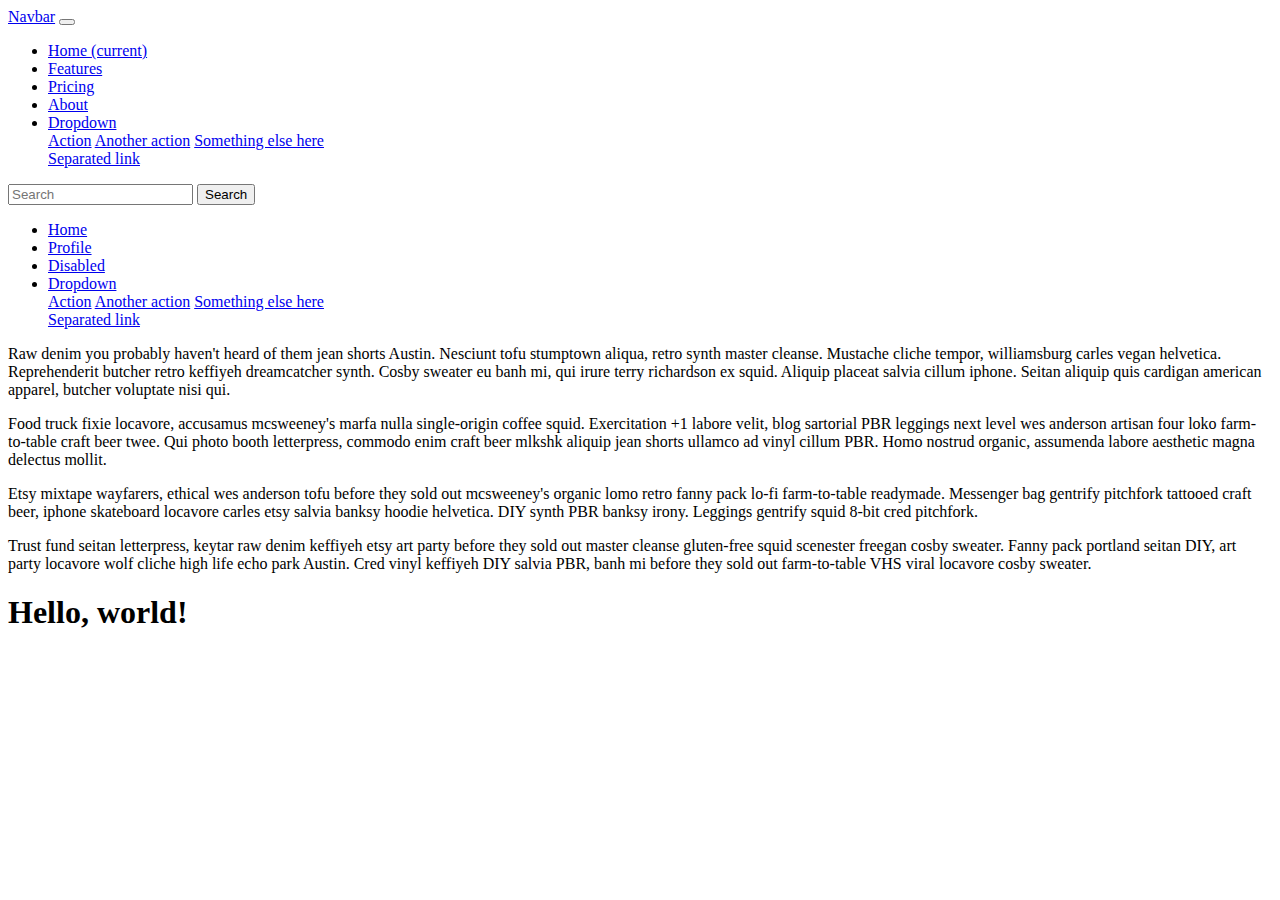
==== index.html @ 8a2baef8 "Update index.html" ====
<!DOCTYPE html>
<html lang="fr">
  <head>
    <!-- Required meta tags -->
    <meta charset="utf-8">
    <meta name="viewport" content="width=device-width, initial-scale=1, shrink-to-fit=no">

    <!-- Bootstrap CSS -->
    <link rel="stylesheet" href="https://bootswatch.com/4/lux/bootstrap.min.css">

    <title>Hello, world!</title>
  </head>
  <body>
    
 <nav class="navbar navbar-expand-lg navbar-dark bg-primary">
  <a class="navbar-brand" href="#">Navbar</a>
  <button class="navbar-toggler" type="button" data-toggle="collapse" data-target="#navbarColor01" aria-controls="navbarColor01" aria-expanded="false" aria-label="Toggle navigation">
    <span class="navbar-toggler-icon"></span>
  </button>

  <div class="collapse navbar-collapse" id="navbarColor01">
    <ul class="navbar-nav mr-auto">
      <li class="nav-item active">
        <a class="nav-link" href="#">Home
          <span class="sr-only">(current)</span>
        </a>
      </li>
      <li class="nav-item">
        <a class="nav-link" href="#">Features</a>
      </li>
      <li class="nav-item">
        <a class="nav-link" href="#">Pricing</a>
      </li>
      <li class="nav-item">
        <a class="nav-link" href="#">About</a>
      </li>
      <li class="nav-item dropdown">
        <a class="nav-link dropdown-toggle" data-toggle="dropdown" href="#" role="button" aria-haspopup="true" aria-expanded="false">Dropdown</a>
        <div class="dropdown-menu">
          <a class="dropdown-item" href="#">Action</a>
          <a class="dropdown-item" href="#">Another action</a>
          <a class="dropdown-item" href="#">Something else here</a>
          <div class="dropdown-divider"></div>
          <a class="dropdown-item" href="#">Separated link</a>
        </div>
      </li>
    </ul>
    <form class="form-inline my-2 my-lg-0">
      <input class="form-control mr-sm-2" type="text" placeholder="Search">
      <button class="btn btn-secondary my-2 my-sm-0" type="submit">Search</button>
    </form>
  </div>
</nav>
    
<div class="container">
    <ul class="nav nav-tabs">
  <li class="nav-item">
    <a class="nav-link active" data-toggle="tab" href="#home">Home</a>
  </li>
  <li class="nav-item">
    <a class="nav-link" data-toggle="tab" href="#profile">Profile</a>
  </li>
  <li class="nav-item">
    <a class="nav-link disabled" href="#">Disabled</a>
  </li>
  <li class="nav-item dropdown">
    <a class="nav-link dropdown-toggle" data-toggle="dropdown" href="#" role="button" aria-haspopup="true" aria-expanded="false">Dropdown</a>
    <div class="dropdown-menu">
      <a class="dropdown-item" href="#">Action</a>
      <a class="dropdown-item" href="#">Another action</a>
      <a class="dropdown-item" href="#">Something else here</a>
      <div class="dropdown-divider"></div>
      <a class="dropdown-item" href="#">Separated link</a>
    </div>
  </li>
</ul>
<div id="myTabContent" class="tab-content">
  <div class="tab-pane fade show active" id="home">
    <p>Raw denim you probably haven't heard of them jean shorts Austin. Nesciunt tofu stumptown aliqua, retro synth master cleanse. Mustache cliche tempor, williamsburg carles vegan helvetica. Reprehenderit butcher retro keffiyeh dreamcatcher synth. Cosby sweater eu banh mi, qui irure terry richardson ex squid. Aliquip placeat salvia cillum iphone. Seitan aliquip quis cardigan american apparel, butcher voluptate nisi qui.</p>
  </div>
  <div class="tab-pane fade" id="profile">
    <p>Food truck fixie locavore, accusamus mcsweeney's marfa nulla single-origin coffee squid. Exercitation +1 labore velit, blog sartorial PBR leggings next level wes anderson artisan four loko farm-to-table craft beer twee. Qui photo booth letterpress, commodo enim craft beer mlkshk aliquip jean shorts ullamco ad vinyl cillum PBR. Homo nostrud organic, assumenda labore aesthetic magna delectus mollit.</p>
  </div>
  <div class="tab-pane fade" id="dropdown1">
    <p>Etsy mixtape wayfarers, ethical wes anderson tofu before they sold out mcsweeney's organic lomo retro fanny pack lo-fi farm-to-table readymade. Messenger bag gentrify pitchfork tattooed craft beer, iphone skateboard locavore carles etsy salvia banksy hoodie helvetica. DIY synth PBR banksy irony. Leggings gentrify squid 8-bit cred pitchfork.</p>
  </div>
  <div class="tab-pane fade" id="dropdown2">
    <p>Trust fund seitan letterpress, keytar raw denim keffiyeh etsy art party before they sold out master cleanse gluten-free squid scenester freegan cosby sweater. Fanny pack portland seitan DIY, art party locavore wolf cliche high life echo park Austin. Cred vinyl keffiyeh DIY salvia PBR, banh mi before they sold out farm-to-table VHS viral locavore cosby sweater.</p>
  </div>
</div>
    
    <h1>Hello, world!</h1>
</div>

    
    
    <script src="https://code.jquery.com/jquery-3.5.1.slim.min.js" integrity="sha384-DfXdz2htPH0lsSSs5nCTpuj/zy4C+OGpamoFVy38MVBnE+IbbVYUew+OrCXaRkfj" crossorigin="anonymous"></script>
    <script src="https://cdn.jsdelivr.net/npm/bootstrap@4.5.3/dist/js/bootstrap.bundle.min.js" integrity="sha384-ho+j7jyWK8fNQe+A12Hb8AhRq26LrZ/JpcUGGOn+Y7RsweNrtN/tE3MoK7ZeZDyx" crossorigin="anonymous"></script>
  </body>
</html>
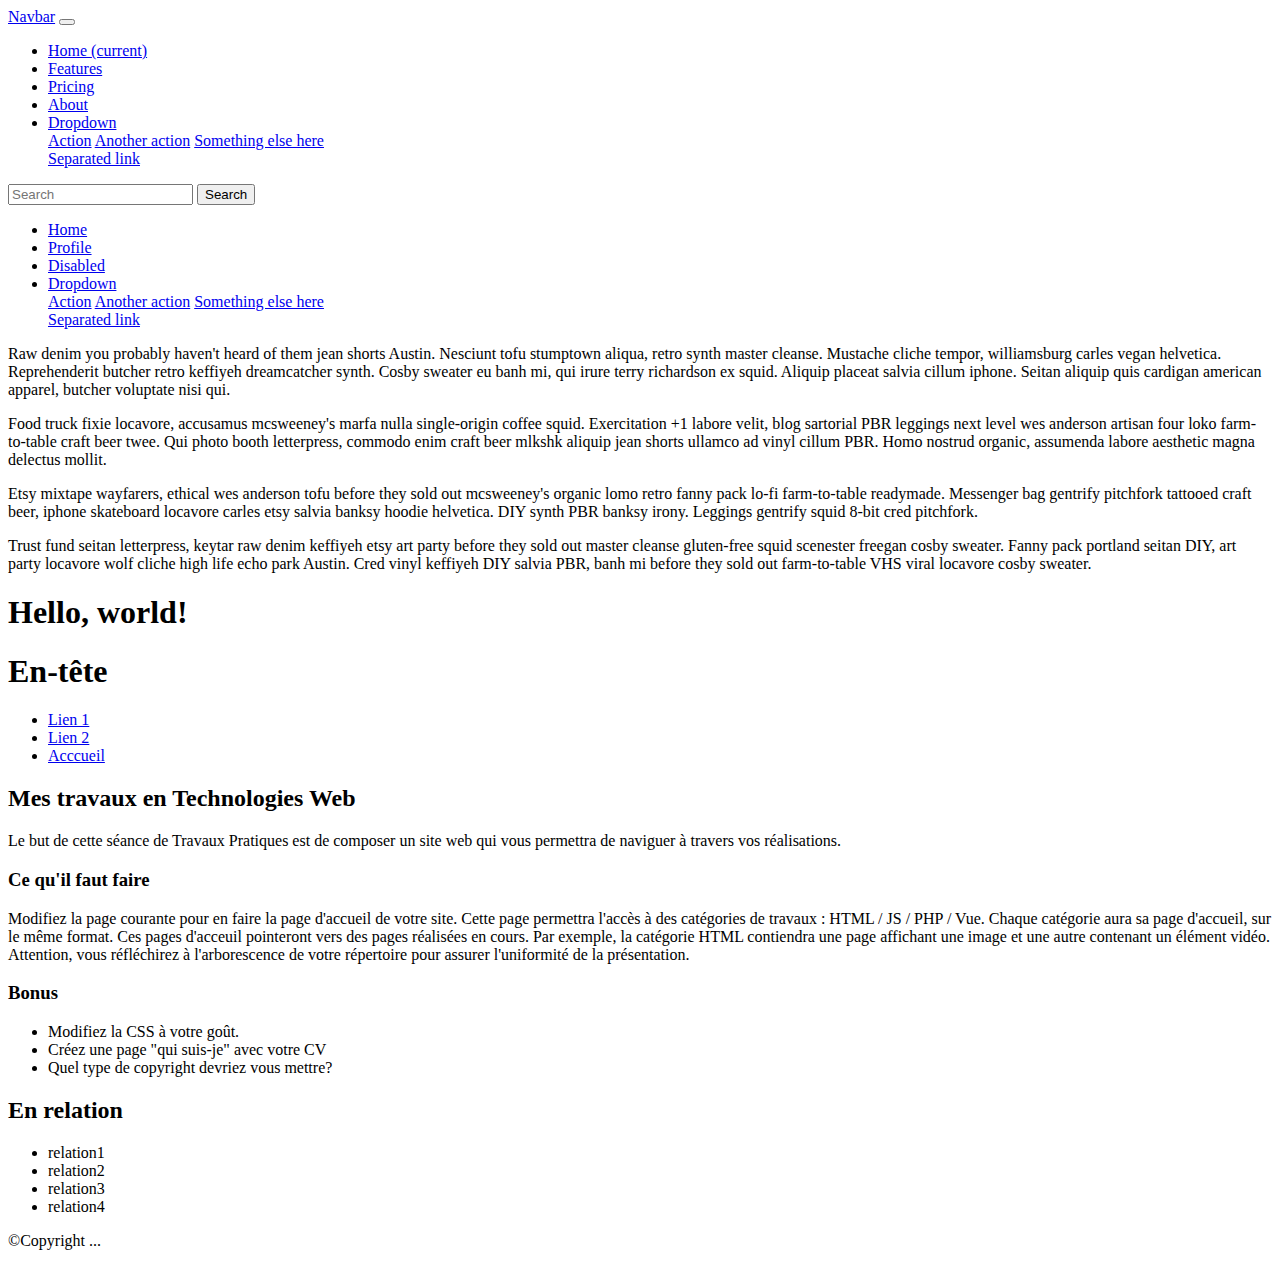
==== commit 3fb24559: "Update index.html" ====
--- a/index.html
+++ b/index.html
@@ -7,6 +7,7 @@
 
     <!-- Bootstrap CSS -->
     <link rel="stylesheet" href="https://bootswatch.com/4/lux/bootstrap.min.css">
+    <link rel="stylesheet" type="text/css" href="style.css">
 
     <title>Hello, world!</title>
   </head>
@@ -52,7 +53,7 @@
   </div>
 </nav>
     
-<div class="container">
+<div class="container my-4">
     <ul class="nav nav-tabs">
   <li class="nav-item">
     <a class="nav-link active" data-toggle="tab" href="#home">Home</a>
@@ -90,6 +91,53 @@
 </div>
     
     <h1>Hello, world!</h1>
+  
+    <header>
+      <h1>En-tête</h1>
+    </header>
+
+    <nav>
+      <ul>
+        <li><a href="./page1.html">Lien 1</a></li>
+        <li><a href="./page2.html">Lien 2</a></li>
+        <li><a href="./index.html">Acccueil</a></li>
+      </ul>
+
+     </nav>
+
+     <main>
+      <article>
+        <h2>Mes travaux en Technologies Web</h2>
+        <p>Le but de cette séance de Travaux Pratiques est de composer un site web qui vous permettra de naviguer à travers vos réalisations.</p>
+
+        <h3>Ce qu'il faut faire</h3>
+        <p>Modifiez la page courante pour en faire la page d'accueil de votre site. Cette page permettra l'accès à des catégories de travaux : HTML / JS / PHP / Vue. Chaque catégorie aura sa page d'accueil, sur le même format. Ces pages d'acceuil pointeront vers des pages réalisées en cours. Par exemple, la catégorie HTML contiendra une page affichant une image et une autre contenant un élément vidéo.  Attention, vous réfléchirez à l'arborescence de votre répertoire pour assurer l'uniformité de la présentation.
+        </p>
+
+        <h3>Bonus</h3>
+        <ul>
+          <li>Modifiez la CSS à votre goût.</li>
+          <li>Créez une page "qui suis-je" avec votre CV</li>
+          <li>Quel type de copyright devriez vous mettre?</li>
+        </ul>
+      </article>
+
+      <aside>
+        <h2>En relation</h2>
+        <ul>
+          <li><a href="#"></a>relation1</li>
+          <li><a href="#"></a>relation2</li>
+          <li><a href="#"></a>relation3</li>
+          <li><a href="#"></a>relation4</li>
+        </ul>
+      </aside>
+
+    </main>
+
+    <footer>
+      <p>©Copyright ... </p>
+    </footer>
+  
 </div>
 
     
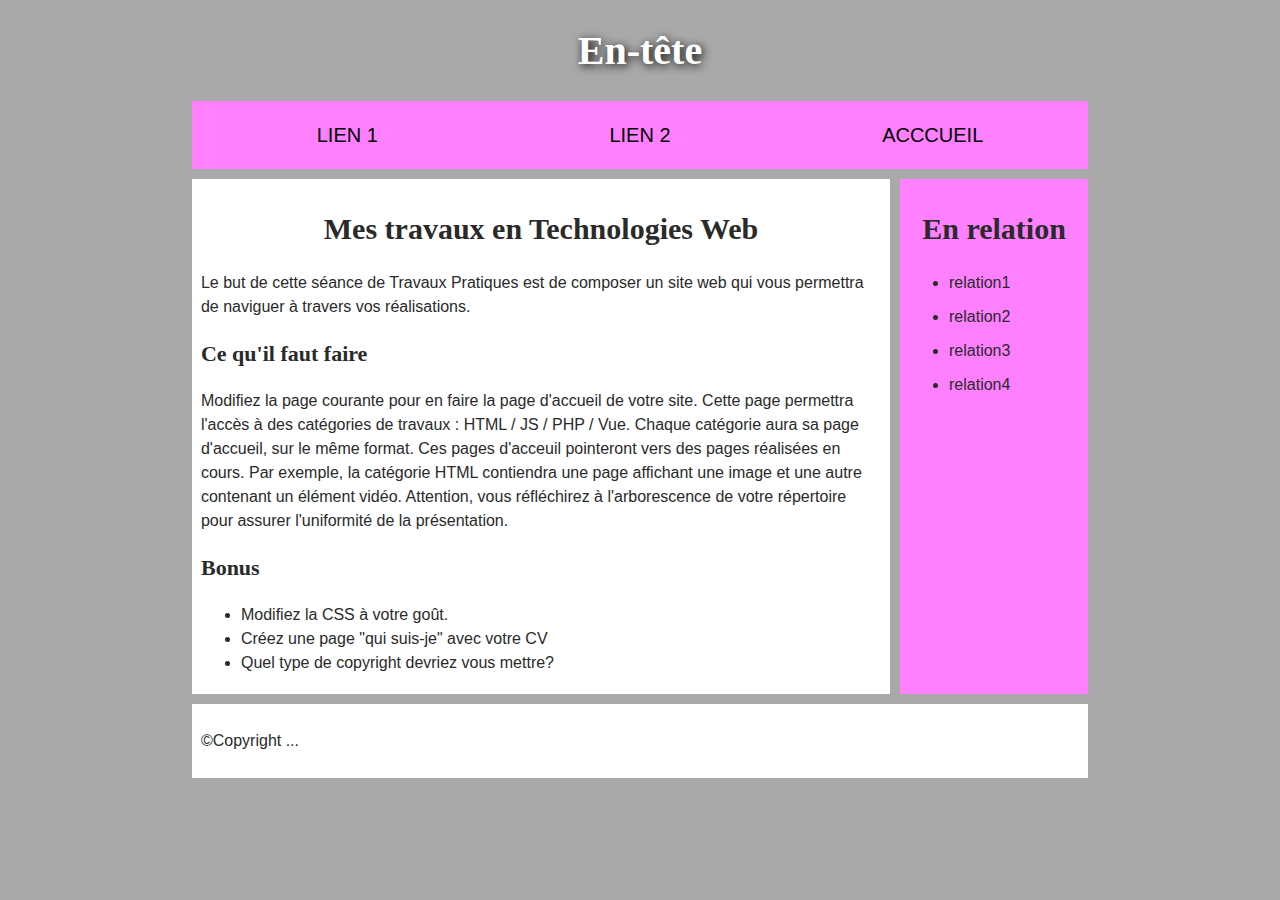
==== commit 189b3b4e: "update" ====
--- a/index.html
+++ b/index.html
@@ -5,92 +5,11 @@
     <meta charset="utf-8">
     <meta name="viewport" content="width=device-width, initial-scale=1, shrink-to-fit=no">
 
-    <!-- Bootstrap CSS -->
-    <link rel="stylesheet" href="https://bootswatch.com/4/lux/bootstrap.min.css">
     <link rel="stylesheet" type="text/css" href="style.css">
 
     <title>Hello, world!</title>
   </head>
   <body>
-    
- <nav class="navbar navbar-expand-lg navbar-dark bg-primary">
-  <a class="navbar-brand" href="#">Navbar</a>
-  <button class="navbar-toggler" type="button" data-toggle="collapse" data-target="#navbarColor01" aria-controls="navbarColor01" aria-expanded="false" aria-label="Toggle navigation">
-    <span class="navbar-toggler-icon"></span>
-  </button>
-
-  <div class="collapse navbar-collapse" id="navbarColor01">
-    <ul class="navbar-nav mr-auto">
-      <li class="nav-item active">
-        <a class="nav-link" href="#">Home
-          <span class="sr-only">(current)</span>
-        </a>
-      </li>
-      <li class="nav-item">
-        <a class="nav-link" href="#">Features</a>
-      </li>
-      <li class="nav-item">
-        <a class="nav-link" href="#">Pricing</a>
-      </li>
-      <li class="nav-item">
-        <a class="nav-link" href="#">About</a>
-      </li>
-      <li class="nav-item dropdown">
-        <a class="nav-link dropdown-toggle" data-toggle="dropdown" href="#" role="button" aria-haspopup="true" aria-expanded="false">Dropdown</a>
-        <div class="dropdown-menu">
-          <a class="dropdown-item" href="#">Action</a>
-          <a class="dropdown-item" href="#">Another action</a>
-          <a class="dropdown-item" href="#">Something else here</a>
-          <div class="dropdown-divider"></div>
-          <a class="dropdown-item" href="#">Separated link</a>
-        </div>
-      </li>
-    </ul>
-    <form class="form-inline my-2 my-lg-0">
-      <input class="form-control mr-sm-2" type="text" placeholder="Search">
-      <button class="btn btn-secondary my-2 my-sm-0" type="submit">Search</button>
-    </form>
-  </div>
-</nav>
-    
-<div class="container my-4">
-    <ul class="nav nav-tabs">
-  <li class="nav-item">
-    <a class="nav-link active" data-toggle="tab" href="#home">Home</a>
-  </li>
-  <li class="nav-item">
-    <a class="nav-link" data-toggle="tab" href="#profile">Profile</a>
-  </li>
-  <li class="nav-item">
-    <a class="nav-link disabled" href="#">Disabled</a>
-  </li>
-  <li class="nav-item dropdown">
-    <a class="nav-link dropdown-toggle" data-toggle="dropdown" href="#" role="button" aria-haspopup="true" aria-expanded="false">Dropdown</a>
-    <div class="dropdown-menu">
-      <a class="dropdown-item" href="#">Action</a>
-      <a class="dropdown-item" href="#">Another action</a>
-      <a class="dropdown-item" href="#">Something else here</a>
-      <div class="dropdown-divider"></div>
-      <a class="dropdown-item" href="#">Separated link</a>
-    </div>
-  </li>
-</ul>
-<div id="myTabContent" class="tab-content">
-  <div class="tab-pane fade show active" id="home">
-    <p>Raw denim you probably haven't heard of them jean shorts Austin. Nesciunt tofu stumptown aliqua, retro synth master cleanse. Mustache cliche tempor, williamsburg carles vegan helvetica. Reprehenderit butcher retro keffiyeh dreamcatcher synth. Cosby sweater eu banh mi, qui irure terry richardson ex squid. Aliquip placeat salvia cillum iphone. Seitan aliquip quis cardigan american apparel, butcher voluptate nisi qui.</p>
-  </div>
-  <div class="tab-pane fade" id="profile">
-    <p>Food truck fixie locavore, accusamus mcsweeney's marfa nulla single-origin coffee squid. Exercitation +1 labore velit, blog sartorial PBR leggings next level wes anderson artisan four loko farm-to-table craft beer twee. Qui photo booth letterpress, commodo enim craft beer mlkshk aliquip jean shorts ullamco ad vinyl cillum PBR. Homo nostrud organic, assumenda labore aesthetic magna delectus mollit.</p>
-  </div>
-  <div class="tab-pane fade" id="dropdown1">
-    <p>Etsy mixtape wayfarers, ethical wes anderson tofu before they sold out mcsweeney's organic lomo retro fanny pack lo-fi farm-to-table readymade. Messenger bag gentrify pitchfork tattooed craft beer, iphone skateboard locavore carles etsy salvia banksy hoodie helvetica. DIY synth PBR banksy irony. Leggings gentrify squid 8-bit cred pitchfork.</p>
-  </div>
-  <div class="tab-pane fade" id="dropdown2">
-    <p>Trust fund seitan letterpress, keytar raw denim keffiyeh etsy art party before they sold out master cleanse gluten-free squid scenester freegan cosby sweater. Fanny pack portland seitan DIY, art party locavore wolf cliche high life echo park Austin. Cred vinyl keffiyeh DIY salvia PBR, banh mi before they sold out farm-to-table VHS viral locavore cosby sweater.</p>
-  </div>
-</div>
-    
-    <h1>Hello, world!</h1>
   
     <header>
       <h1>En-tête</h1>
@@ -137,12 +56,6 @@
     <footer>
       <p>©Copyright ... </p>
     </footer>
-  
-</div>
-
     
-    
-    <script src="https://code.jquery.com/jquery-3.5.1.slim.min.js" integrity="sha384-DfXdz2htPH0lsSSs5nCTpuj/zy4C+OGpamoFVy38MVBnE+IbbVYUew+OrCXaRkfj" crossorigin="anonymous"></script>
-    <script src="https://cdn.jsdelivr.net/npm/bootstrap@4.5.3/dist/js/bootstrap.bundle.min.js" integrity="sha384-ho+j7jyWK8fNQe+A12Hb8AhRq26LrZ/JpcUGGOn+Y7RsweNrtN/tE3MoK7ZeZDyx" crossorigin="anonymous"></script>
   </body>
 </html>
--- a/style.css
+++ b/style.css
@@ -0,0 +1,133 @@
+/* || General setup */
+
+html, body {
+  margin: 0;
+  padding: 0;
+}
+
+html {
+  font-size: 10px;
+  background-color: #a9a9a9;
+}
+
+body {
+  width: 70%;
+  margin: 0 auto;
+}
+
+/* || typography */
+
+h1, h2, h3 {
+  font-family: 'Sonsie One', cursive;
+  color: #2a2a2a;
+}
+
+p, input, li {
+  font-family: 'Open Sans Condensed', sans-serif;
+  color: #2a2a2a;
+}
+
+h1 {
+  font-size: 4rem;
+  text-align: center;
+  color: white;
+  text-shadow: 2px 2px 10px black;
+}
+
+h2 {
+  font-size: 3rem;
+  text-align: center;
+}
+
+h3 {
+  font-size: 2.2rem;
+}
+
+p, li {
+  font-size: 1.6rem;
+  line-height: 1.5;
+}
+
+/* || header layout */
+
+nav, article, aside, footer {
+  background-color: white;
+  padding: 1%;
+}
+
+nav {
+  height: 50px;
+  background-color: #ff80ff;
+  display: flex;
+  margin-bottom: 10px;
+}
+
+nav ul {
+  padding: 0;
+  list-style-type: none;
+  flex: 2;
+  display: flex;
+}
+
+nav li {
+  display: inline;
+  text-align: center;
+  flex: 1;
+}
+
+nav a {
+  display: inline-block;
+  font-size: 2rem;
+  text-transform: uppercase;
+  text-decoration: none;
+  color: black;
+}
+
+nav form {
+  flex: 1;
+  display: flex;
+  align-items: center;
+  height: 100%;
+  padding: 0 2em;
+}
+
+input {
+  font-size: 1.6rem;
+  height: 32px;
+}
+
+input[type="search"] {
+  flex: 3;
+}
+
+input[type="submit"] {
+  flex: 1;
+  margin-left: 1rem;
+  background: #333;
+  border: 0;
+  color: white;
+}
+
+/* || main layout */
+
+main {
+  display: flex;
+}
+
+article {
+  flex: 4;
+}
+
+aside {
+  flex: 1;
+  margin-left: 10px;
+  background-color: #ff80ff;
+}
+
+aside li {
+  padding-bottom: 10px;
+}
+
+footer {
+  margin-top: 10px;
+}
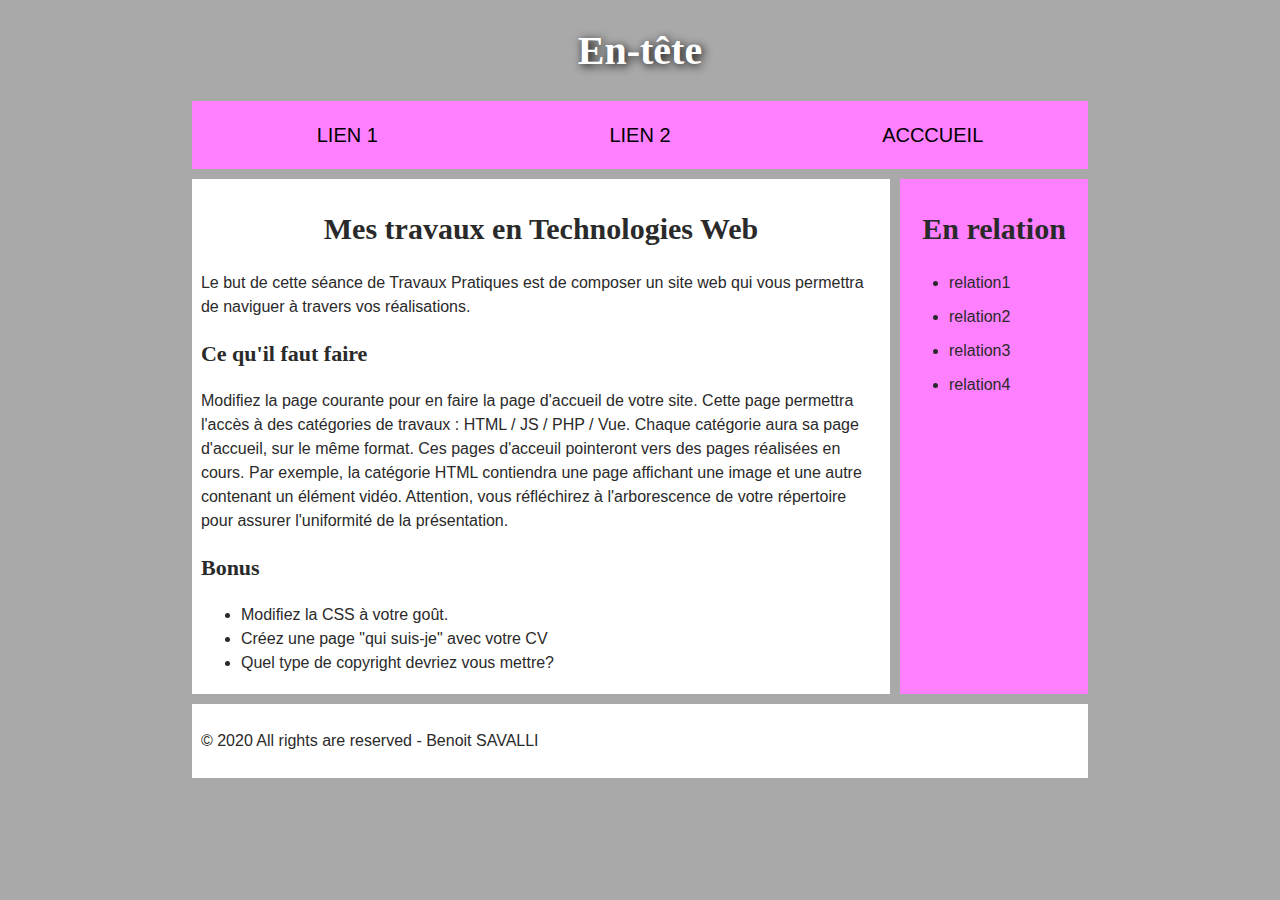
==== commit 41fd278b: "copyright" ====
--- a/index.html
+++ b/index.html
@@ -10,7 +10,7 @@
     <title>Hello, world!</title>
   </head>
   <body>
-  
+
     <header>
       <h1>En-tête</h1>
     </header>
@@ -54,8 +54,8 @@
     </main>
 
     <footer>
-      <p>©Copyright ... </p>
+      <p>© 2020 All rights are reserved - Benoit SAVALLI</p>
     </footer>
-    
+
   </body>
 </html>
--- a/style.css
+++ b/style.css
@@ -131,3 +131,28 @@
 footer {
   margin-top: 10px;
 }
+
+
+@media screen and (max-width: 640px) {
+  body {
+    width: 100%;
+  }
+  nav {
+    margin-bottom: 1rem;
+    height: auto;
+  }
+  ul {
+    display: flex;
+    flex-direction: column;
+  }
+  main {
+    display:flex;
+    flex-direction: column;
+  }
+  main aside {
+    margin: 1rem 0;
+  }
+  footer {
+    margin-top: 0;
+  }
+}
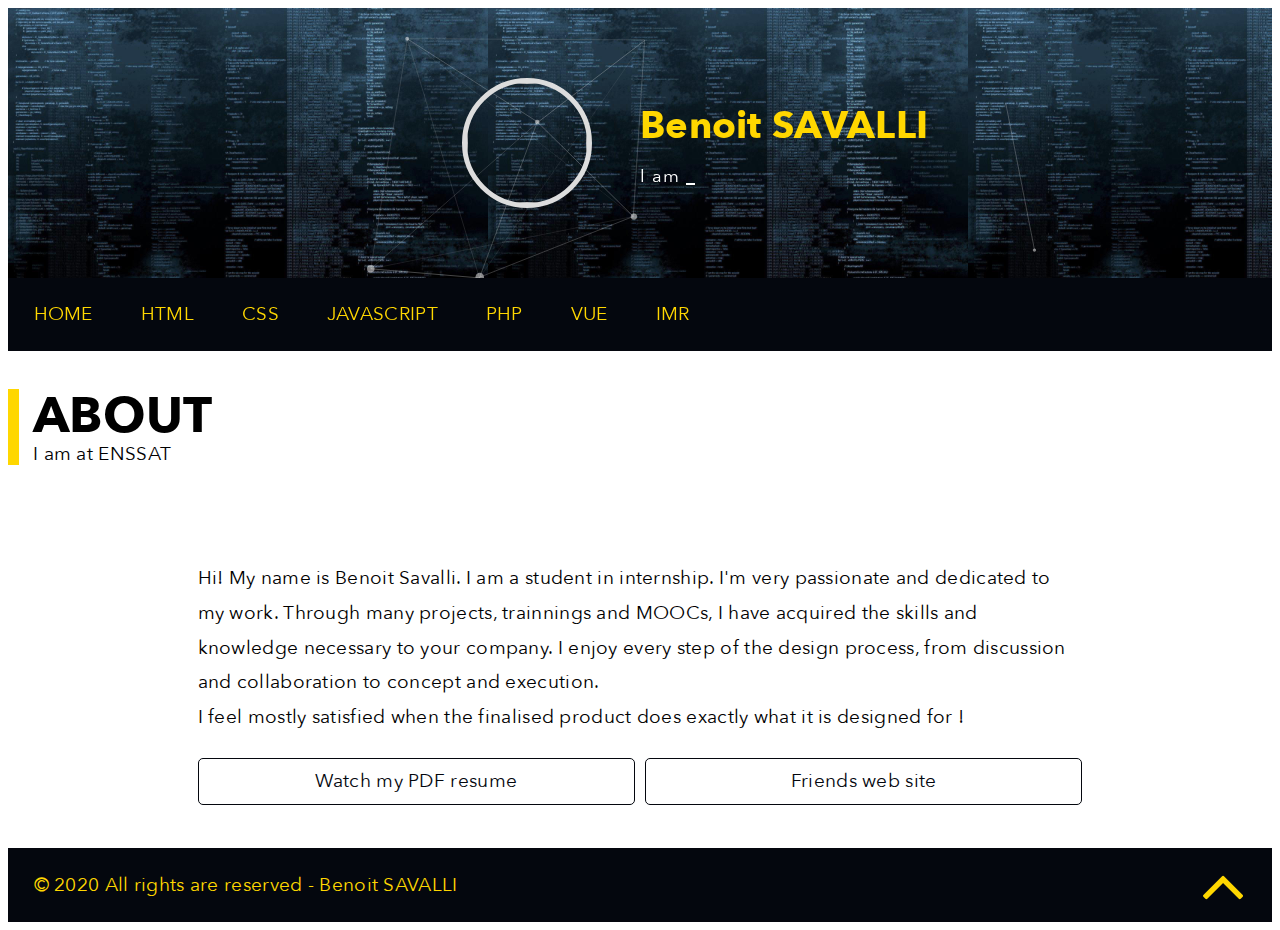
==== commit e264d0b8: "Photo" ====
--- a/index.html
+++ b/index.html
@@ -4,58 +4,96 @@
     <!-- Required meta tags -->
     <meta charset="utf-8">
     <meta name="viewport" content="width=device-width, initial-scale=1, shrink-to-fit=no">
+    <meta name="description" content="My personnal web page" />
+    <meta name="keywords" content="CV"/>
+    <meta property="og:image" content="http://savalli.net/benoit/SitePerso/image/vignette.jpg"/>
 
-    <link rel="stylesheet" type="text/css" href="style.css">
+    <!--Font-->
+    <link rel="stylesheet" type="text/css" href="asset/font/avenir-next/font.css">
 
-    <title>Hello, world!</title>
+    <link rel="stylesheet" type="text/css" href="asset/css/style.css">
+    <link rel="stylesheet" type="text/css" href="asset/css/links.css">
+
+    <!--Font Awesome-->
+    <link rel="stylesheet" href="https://cdnjs.cloudflare.com/ajax/libs/font-awesome/4.7.0/css/font-awesome.min.css">
+  
+    <title>Benoit Savalli - IMR1</title>
   </head>
-  <body>
+  <body id="top">
 
-    <header>
-      <h1>En-tête</h1>
+    <header id="particles-js">
+      <div>
+          <div class="image-block"><img src="http://savalli.net/benoit/SitePerso/image/photo-cv-rond.jpg"></div>
+          <div>
+          <div class="heading-text-block">
+              <h1>Benoit SAVALLI</h1>
+              <p>I am <span id="text-typing" class="animation_text_word"></span></p>
+          </div>
+          </div>
+      </div>
     </header>
 
-    <nav>
-      <ul>
-        <li><a href="./page1.html">Lien 1</a></li>
-        <li><a href="./page2.html">Lien 2</a></li>
-        <li><a href="./index.html">Acccueil</a></li>
-      </ul>
+    <main>
 
-     </nav>
+      <nav id="navigation">
+        <ul>
+            <li><a href="./index.html" class="special-link">HOME</a></li>
+            <li><a href="#" class="special-link">HTML</a></li>
+            <li><a href="#" class="special-link">CSS</a></li>
+            <li><a href="#" class="special-link">JAVASCRIPT</a></li>
+            <li><a href="#" class="special-link">PHP</a></li>
+            <li><a href="#" class="special-link">VUE</a></li>
+            <li><a href="#" class="special-link">IMR</a></li>
+        </ul>
+      </nav>
 
-     <main>
-      <article>
-        <h2>Mes travaux en Technologies Web</h2>
-        <p>Le but de cette séance de Travaux Pratiques est de composer un site web qui vous permettra de naviguer à travers vos réalisations.</p>
-
-        <h3>Ce qu'il faut faire</h3>
-        <p>Modifiez la page courante pour en faire la page d'accueil de votre site. Cette page permettra l'accès à des catégories de travaux : HTML / JS / PHP / Vue. Chaque catégorie aura sa page d'accueil, sur le même format. Ces pages d'acceuil pointeront vers des pages réalisées en cours. Par exemple, la catégorie HTML contiendra une page affichant une image et une autre contenant un élément vidéo.  Attention, vous réfléchirez à l'arborescence de votre répertoire pour assurer l'uniformité de la présentation.
-        </p>
-
-        <h3>Bonus</h3>
-        <ul>
-          <li>Modifiez la CSS à votre goût.</li>
-          <li>Créez une page "qui suis-je" avec votre CV</li>
-          <li>Quel type de copyright devriez vous mettre?</li>
-        </ul>
-      </article>
-
-      <aside>
-        <h2>En relation</h2>
-        <ul>
-          <li><a href="#"></a>relation1</li>
-          <li><a href="#"></a>relation2</li>
-          <li><a href="#"></a>relation3</li>
-          <li><a href="#"></a>relation4</li>
-        </ul>
-      </aside>
+      <!--Présentation-->
+      <div id="presentation">
+        <div class="titre-block">
+            <h2 id="titre">About</h2>
+            <span>I am at ENSSAT</span>
+        </div>
+        <div class="aboute-contenaire">
+            <div>
+                <p>Hi! My name is <span>Benoit Savalli</span>. I am a student in internship. I'm very passionate and dedicated to my work. Through many projects, trainnings and MOOCs, I have acquired the skills and knowledge necessary to your company. I enjoy every step of the design process, from discussion and collaboration to concept and execution. <br>I feel mostly satisfied when the finalised product does exactly what it is designed for !</p>
+            </div>
+            <div class="bouton-block">
+                <a class="bouton-1" href="http://savalli.net/benoit/SitePerso/document/2019-02-CV-Benoit-Savalli.pdf" target="_blank">Watch my PDF resume</a>
+                <a class="bouton-1" href="travail/FRIEND/index.html">Friends web site</a>
+            </div>
+        </div>
+      </div>
 
     </main>
 
     <footer>
       <p>© 2020 All rights are reserved - Benoit SAVALLI</p>
+      <a href="#top"><i class="fa fa-angle-up" style="font-size:72px;color:gold;"></i></a>
     </footer>
+
+    <script src="asset/js/jquery-3.2.1.min.js"></script>
+    <script src="asset/js/links.js"></script>
+
+    <script src="asset/js/particles.js"></script>
+    <script src="asset/js/app.js"></script>
+
+    <script src="asset/js/typed.js"></script>
+
+    <script>/*Typed.js*/
+      var typed2 = new Typed('#text-typing', {
+          strings: ['a web developer', 'a student', 'at ENSSAT', 'IMR1', 'a professional', 'at the CPAM of Nice', 'using symfony 4', 'using symfony 4 but not here', 'motivated', 'an HTML programmer', 'not an HTML programmer', 'joking', 'funny', 'funny or not', '...', '... an idea ?'],
+          typeSpeed: 60,
+          backSpeed: 20,
+          backDelay: 1500,
+          startDelay: 1000,
+          fadeOut: false,
+          /*shuffle: true,*/
+          cursorChar: '_',
+          loop: true
+      });
+    </script>
+
+    <script src="asset/js/hover.js"></script>
 
   </body>
 </html>
--- a/asset/font/avenir-next/font.css
+++ b/asset/font/avenir-next/font.css
@@ -0,0 +1,21 @@
+@font-face {
+  font-family: "Avenir next";
+  src: url('AvenirNext-UltraLight.ttf');
+  font-weight: normal;
+  font-style: normal;
+}
+
+@font-face {
+    font-family: "Avenir next";
+    font-display: auto;
+    src: url('AvenirNext-Regular.ttf');
+    font-weight: 400;
+    font-style: normal;
+}
+
+@font-face {
+  font-family: "Avenir next";
+  src: url('AvenirNext-Bold.ttf');
+  font-weight: bold;
+  font-style: normal;
+}
--- a/asset/css/style.css
+++ b/asset/css/style.css
@@ -0,0 +1,1210 @@
+/*GENERAL*/
+
+/* Columns and layout */
+* {
+  -webkit-font-smoothing: antialiased;
+}
+
+body {
+    font-family: "Avenir next", sans-serif;
+    font-weight: 400;
+    letter-spacing: .3px;
+    line-height: 1.8;
+    font-size: 1.2em;
+    overflow-x: hidden;
+}
+
+h1 {
+    color: gold;
+    margin: 0;
+}
+
+h2 {
+    padding-left: 8px;
+}
+
+h4{
+    font-size: 30px;
+}
+
+a {
+    text-decoration: none;
+    color: blue;
+}
+
+
+
+.del {
+    display: none;
+}
+
+.bold {
+    font-weight: bold;
+}
+
+/*LOAD*/
+
+.load-bg {
+    position: fixed;
+    top: 0;
+    left: 0;
+    right: 0;
+    bottom: 0;
+
+    z-index: -5;
+
+    background-color: white;
+
+    animation: fade-out-load 6s forwards ease-out;
+}
+
+.load-block{
+    margin: auto;
+    display: flex;
+    flex-direction: column;
+    justify-content: center;
+    align-items: center;
+}
+
+.load-img {
+    animation: img-load 6s forwards cubic-bezier(.17, .8, .8, 1);
+    box-shadow: 0 8px 12px -10px #000;
+    border: none;
+    margin: 0;
+    margin-bottom: 4em;
+}
+
+.text-load {
+    color: black;
+
+    z-index: 19;
+    opacity: 1;
+
+    font-size: 32px;
+
+    animation: text-load 6s forwards ease-out;
+}
+
+@keyframes text-load {
+    0% {
+        opacity: 0;
+        transform: translateY(-1em);
+        text-shadow: none;
+    }
+
+    20%,
+    55% {
+        opacity: 1;
+        transform: none;
+        text-shadow: 3px 5px 4px #999;
+    }
+
+    80%,
+    100% {
+        transform: translateY(1em);
+        opacity: 0;
+    }
+}
+
+@keyframes img-load {
+    0% {
+        transform: scale(.8);
+    }
+
+    18% {
+        transform: scale(1.7);
+    }
+
+    25%,
+    50% {
+        transform: scale(1.5);
+    }
+
+    55% {
+        transform: scale(1.7);
+        opacity: 1;
+    }
+
+    80%,
+    100% {
+        transform: scale(.4);
+        opacity: 0;
+    }
+}
+
+@keyframes fade-out-load {
+    0%,
+    70% {
+        opacity: 1;
+        z-index: 25;
+    }
+
+    90%,
+    100% {
+        opacity: 0;
+    }
+}
+
+
+
+/*HEADER*/
+
+header {
+    display: flex;
+    width: 100%;
+    height: 30vh;
+    min-height: 200px;
+    background-image: url(../../image/original-background.jpg);
+    background-size: contain;
+}
+
+header div {
+    display: flex;
+    flex-direction: row;
+    justify-content: space-between;
+    z-index: 5;
+}
+
+.image-block {
+    align-items: flex-end;
+}
+
+.image-block,
+.heading-text-block {
+    width: calc(50vw - 8px);
+}
+
+header div img {
+    width: 120px;
+    height: 120px;
+    background: transparent;
+    margin-right: 3rem;
+    border-radius: 50%;
+    border: 5px solid #DDD;
+}
+
+header div div {
+    display: flex;
+    flex-direction: column;
+    justify-content: center;
+}
+
+header div div p {
+    width: 100%;
+    font-size: 18px;
+    letter-spacing: 1px;
+    color: #fff;
+    margin: 0;
+}
+
+header div div p span {
+    font-weight: bold;
+}
+
+.particles-js-canvas-el {
+    position: absolute;
+    top: 0;
+    left: 0;
+    right: 0;
+
+    margin-top: 8px;
+
+    height: 30vh !important;
+    min-height: 210px;
+
+}
+
+/*MAIN*/
+main {
+    z-index: 1;
+}
+
+/*NAV*/
+main nav {
+    background-color: #04070E;
+    display: flex;
+    flex-direction: row;
+    justify-content: space-between;
+    align-items: center;
+    z-index: 10;
+    color: gold;
+}
+
+main nav ul {
+    display: flex;
+    flex-direction: row;
+    justify-content: flex-start;
+    padding-left: 25.5px;
+}
+
+main nav span {
+    margin-right: 1em;
+    margin-left: 1em;
+}
+
+main nav ul li {
+    list-style: none;
+    margin-right: 2.5em;
+}
+
+.nav-fixe {
+    position: fixed;
+    top: 0;
+    left: 8px;
+    right: 8px;
+}
+
+#langue a, #langue a img {
+    border-radius: 50%;
+    display: flex;
+    align-items: center;
+}
+
+
+/*Aboute*/
+
+#presentation div {
+    display: flex;
+    flex-direction: row;
+}
+
+.titre-block {
+    display: flex;
+    flex-direction: column !important;
+    border-left: .6em solid gold;
+    margin-top: 2em;
+    margin-bottom: 2em;
+}
+
+.titre-block > h2 {
+    font-size: 50px;
+    text-transform: uppercase;
+}
+
+.titre-block > h2, .titre-block > span {
+    padding-left: 14px;
+    margin: 0;
+    line-height: 1.1;
+}
+
+.image-presentation {
+    width: 450px !important;
+    height: 300px;
+    margin: auto;
+}
+
+.image-p {
+    width: 450px !important;
+    height: 300px;
+    margin: auto;
+    background-image: url(../image/fusion.jpg);
+    background-position: center;
+    background-repeat: no-repeat;
+    background-size: cover;
+
+    position: relative;
+}
+
+.image-p::before {
+    content: "";
+    position: absolute;
+    top: 0;
+    bottom: 0;
+    left: 0;
+    right: 0;
+    -webkit-box-shadow: inset 10px -8px 10px 5px #fff;
+}
+
+.aboute-contenaire{
+    display: flex;
+    flex-direction: column !important;
+    padding: 2em 15%;
+}
+
+#presentation div div:nth-child(1) {
+    display: flex;
+    flex-direction: column;
+}
+
+#presentation div div div {
+    display: flex;
+    flex-direction: row;
+    justify-content: space-between;
+}
+
+.bouton-block{
+    width: 100%;
+    display: flex;
+    justify-content: space-between;
+    align-items: center;
+}
+
+.bouton-block > a {
+        width: 90% !important;
+    display: flex;
+    align-items: center;
+    margin: 5px;
+    padding: 5px;
+}
+
+.bouton-block > a:first-child{
+    margin-left: 0;
+}
+
+.bouton-block > a:last-child{
+    margin-right: 0;
+}
+
+.bouton-1 {
+    display: flex;
+    text-align: center;
+    justify-content: center;
+    align-items: center;
+    padding: 5px;  
+    
+    border: 1px solid #04070E;
+    background-color: transparent;
+    color: #04070E;
+    cursor: pointer;
+    border-radius: 5px;
+    transition: all .3s !important;
+}
+
+.bouton-1 {
+    color: #04070E !important;
+    border-color: #04070E !important;
+    background-color: transparent!important;
+}
+
+.bouton-1:hover {
+    background-color: #04070E !important;
+    border-color: #04070E !important;
+    color: #ffd700 !important;
+}
+
+/*competences*/
+#competences {
+    display: flex;
+    flex-direction: row;
+    background-color: #eee;
+
+    padding: 1em;
+    margin: 2em auto;
+    margin-bottom: 0;
+}
+
+@media screen and (max-width: 1072px) {
+    #competences {
+        flex-direction: column;
+    }
+    
+    #competences > div {
+        width: 100% !important;
+    }
+    
+    .separator-v {
+        display: none !important;
+    }
+    
+    .separator-h{
+        display: block !important;
+    }
+    
+    .separator-h + div > div {
+        margin-bottom: .5em;
+    }
+}
+
+@media screen and (min-width: 1073px) {
+    
+    .separator-h {
+        display: none !important;
+    }
+    
+    .separator-v{
+        display: block !important;
+    }
+
+}
+
+#competences div {
+    display: flex;
+    flex-direction: column;
+    width: 50%;
+}
+
+table{
+    width: 100%;
+    min-height: 10em;
+}
+
+th{
+    text-align: left;
+    font-weight: 400;
+}
+
+td{
+    padding-right: 1.5em;
+    font-weight: bold;
+}
+
+td > a {
+    color: blue;
+}
+
+#competences div h3 {
+    transition: all 1s ease-out;
+    opacity: 0;
+    transform: translateX(-3em);
+}
+
+#competences.is-visible div h3 {
+    opacity: 1;
+    transform: none;
+    padding-right: 1em;
+}
+
+#competences div div {
+    width: 100%;
+    height: 100%;
+}
+
+.competence-contenaire > div {
+    overflow: hidden;
+}
+
+.line {
+    display: flex;
+    flex-direction: row !important;
+    justify-content: space-between !important;
+    align-items: center;
+}
+
+
+
+.line > span, table{
+    transform: translateY(1.5em) !important;
+    opacity: 0;
+    transition: all .7s ease-out;
+}
+
+.separator-v, .separator-h{
+    padding: 0;
+    border-radius: 10px;
+    background-color: gainsboro;
+    transition: all .7s .5s;
+}
+
+.separator-v{
+    width: 3px !important;
+    margin: 0 1em;
+    transform: scaleY(0);
+}
+
+.separator-h{
+    height: 3px !important;
+    margin: 1em 0;
+    transform: scaleX(0);
+}
+
+#competences.is-visible .separator-v, #competences.is-visible .separator-h{
+    transform: none;
+}
+
+#competences.is-visible div div div span, #competences.is-visible table{
+    transform: none !important;
+    opacity: 1;
+}
+
+.show-on-scroll .delay-1,
+.show-on-scroll .delay-2,
+.show-on-scroll .delay-3,
+.show-on-scroll .delay-4 {
+    width: 0% !important;
+}
+
+.is-visible .delay-1 {
+    transition-delay: .7s;
+}
+
+.is-visible .delay-2 {
+    transition-delay: .8s;
+}
+
+.is-visible .delay-3 {
+    transition-delay: .9s;
+}
+
+.is-visible .delay-4 {
+    transition-delay: 1s;
+}
+
+
+
+.is-visible .w-90 {
+    width: 90% !important;
+}
+
+.is-visible .w-80 {
+    width: 80% !important;
+}
+
+.is-visible .w-60 {
+    width: 60% !important;
+}
+
+.is-visible .w-50 {
+    width: 50% !important;
+}
+
+
+.barre-size {
+    width: 0% !important;
+    height: 4px!important;
+    background-color: gainsboro;
+    border-radius: 10px;
+    transition: all .5s;
+}
+
+.is-visible .barre-size {
+    width: 100% !important;
+}
+
+.anim-barre {
+    background-color: black;
+    height: 4px;
+    border-radius: 10px;
+    z-index: 3;
+}
+
+.anim-barre {
+    transition: all 1s;
+}
+
+.competence-contenaire{
+    display: flex;
+    flex-direction: column !important;
+    height: 100%;
+    justify-content: space-around!important;
+    position: absolute;
+    top: 0;
+    left: 0;
+    opacity: 0;
+    transition: all .3s;
+}
+
+.show {
+    opacity: 1;
+    transition-delay: .2s;
+}
+
+.line-contenaire{
+    display: flex !important;
+    flex-direction: column !important;
+    justify-content: center !important;
+}
+
+.contenaire-categorie{
+    display: flex;
+    position: relative;
+}
+
+.competence-contenaire > div {
+    height: auto !important;
+}
+                
+
+
+/*competence nav*/
+
+#nav-competences-barre {
+    background-color: gainsboro;
+    display: flex;
+    flex-direction: row;
+    justify-content: space-around;
+    align-items: center;
+}
+
+#nav-competences-barre > div {
+    display: flex;
+    justify-content: space-around;
+    width: 100%;
+}
+
+#nav-competences-barre > div > img{
+    max-height: 75px;
+    margin: 1em;
+    
+    border: 2px groove darkgray;
+    border-bottom-style: groove;
+    
+    background-color: #04070E;
+    box-shadow: 4px 2px 8px darkgray;
+    
+    border-radius: 10px;
+    cursor: pointer;
+}
+
+/*project*/
+
+#project {
+    display: flex;
+    flex-direction: column;
+}
+
+#project div {
+    display: flex;
+    flex-direction: row;
+    margin-bottom: 5em;
+}
+
+.b_option {
+    display: flex;
+    flex-wrap: wrap;
+    justify-content: space-around;
+}
+
+.b_option .option {
+    min-width: 5em;
+    max-width: 20em;
+    flex-grow: 1;
+}
+
+#project div div {
+    display: flex;
+    flex-direction: column;
+    width: auto;
+    padding: .5em;
+    text-align: center;
+    background: transparent;
+
+
+}
+
+#project div div img {
+    height: 10em;
+    margin: 0 auto;
+    box-shadow: 0 8px 12px -10px #000;
+}
+
+#project div.barre-project {
+    padding: 0;
+    margin: .5em auto;
+    width: 80%;
+    
+    display: flex;
+    flex-direction: row;
+    overflow: visible;
+    font-weight: bold;
+    text-align: center;
+    justify-content: center;
+}
+
+#project div.bouton {
+    text-align: center;
+    align-items: center;
+    justify-content: center;
+    background-color: #ccc;
+    width: 80%;
+    height: 1.5em;
+    margin: 1em auto;
+    border-radius: 10px;
+    border: 1px solid #aaa;
+}
+
+
+.coming-soon{
+    margin-bottom: 0 !important;
+    padding: 0 !important;
+    position: relative;
+}
+.coming-soon-text{
+    background-color: gainsboro !important;
+    padding: 0 !important;
+    opacity: .4;
+    position: absolute;
+    top: 0;
+    left: 0;
+    right: 0;
+    bottom: 0;
+    z-index: 10;
+    margin: 0 auto;
+    width: 295px !important;
+    height: 10em !important;
+    margin-bottom: 0 !important;
+    display: flex;
+    align-items: center;
+    justify-content: center;
+}
+
+.coming-soon-text > span {
+    display: flex;
+    justify-content: center;
+    align-items: center;
+    transform: rotateZ(45deg);
+    font-size: 2em;
+    color: black;
+    background-color: gold;
+}
+
+/*Last word*/
+
+#last-word {
+
+    overflow: hidden;
+    text-align: center;
+    padding: 1.2em 0;
+    padding-top: .5em;
+    
+}
+
+.image-bg {
+    background-color: #04070E;
+    border: 3px solid #000;
+    /*background-image: url(../image/original-background.jpg);
+
+    background-attachment: fixed;
+    background-position: center;
+    background-repeat: repeat;
+    background-size: contain;*/
+}
+
+#last-word > h3 {
+    color: gold;
+    width: 100%;
+    margin: 0 auto;
+    position: relative;
+    
+    background-color: #04070E;
+    z-index: 2;
+    
+    transition: all .5s .5s;
+    transform: rotateX(90deg);
+}
+
+
+#last-word > h3::before, #last-word > h3::after {
+    content: '';
+    width: 0%;
+    height: 3px;
+    background-color: gold;
+    position: absolute;
+    z-index: 1;
+    border-radius: 10px;
+    margin: 0 auto;
+    transition: all .5s 1s;
+}
+
+#last-word > h3::before {
+    top: 50%;
+    left: 0%;
+    right: 100%;
+    bottom: 50%;
+}
+
+#last-word > h3::after {
+    top: 50%;
+    bottom: 50%;
+    left: 100%;
+}
+
+#last-word > p {
+    margin: 1em 5%;
+    font-size: 1.2em;
+    color: white;
+    line-height: 1.4em;
+    transform: translateY(.5em);
+    transition: all .4s .5s;
+    opacity: 0;
+}
+
+#last-word.is-visible > h3::before, #last-word.is-visible > h3::after{
+    width: 30%;
+}
+
+#last-word.is-visible > h3::after{
+    left: 70%;
+}
+
+#last-word.is-visible > h3, #last-word.is-visible > p{
+    transform: none;
+    opacity: 1;
+}
+
+/*Contact*/
+
+#contact {
+    display: flex;
+    flex-direction: column;
+}
+
+.block-contact {
+    display: flex;
+    flex-direction: row;
+    
+    justify-content: space-between;
+}
+
+.block-contact > p > a{
+    display: flex;
+    align-items: center;
+}
+
+.block-contact > p > a > i, .reseau > a > img {
+    margin-right: 5%;
+}
+
+#contact div div {
+    display: flex;
+    flex-direction: column;
+    width: 100%;
+}
+
+#aside-form {
+    display: flex;
+    flex-direction: column;
+    justify-content: space-between;
+}
+
+iframe {
+    margin-right: auto;
+    height: 100%;
+}
+
+.contact-form-contenaire {
+    background-color: gold;
+    margin-top: 2em;
+}
+
+form {
+    display: flex;
+    flex-direction: column;
+    justify-content: space-between;
+    width: 80%;
+    margin: 5em auto;
+    /*background: #04070E;*/
+    background-color: gold;
+}
+
+.group{
+    display: flex;
+    flex-direction: column;
+}
+
+.ligne {
+    display: flex;
+    flex-direction: row !important;
+    justify-content: center;
+    align-items: center;
+    flex-shrink: 1;
+}
+
+.ligne, .ligne + div {
+    margin-bottom: 2em;
+}
+
+.block-text-form{
+    width: 50% !important;
+    margin-right: 1em;
+}
+
+#contact .form-control {
+    background-color: white;
+    border: none;
+    outline: none;
+    /*border-bottom: 1px solid #04070E;*/
+    color: #000;
+    font-size: 14px;
+    margin-bottom: 16px;
+    font-family: "Avenir next";
+    margin: auto 0;
+    
+    border-radius: 5px;
+    height: 50px;
+    font-size: 18px;
+    padding: 6px 12px;
+    
+}
+
+.block-submit-form{
+    margin: auto 0;
+}
+
+#contact textarea.form-control {
+    height: 100px;
+}
+
+#contact form .submit {
+    /*border: 1px solid #04070E;*/
+    background-color: white;
+    width: 100%;
+    color: #04070E;
+    font-size: 20px;
+    font-weight: bold;
+    letter-spacing: 2px;
+    height: 62px;
+    cursor: pointer;
+    border-radius: 5px;
+    transition: all .3s;
+    box-shadow: 0 2px 3px #000;
+}
+
+#contact form .submit:hover {
+    background-color: #04070E;
+    border-color: #04070E;
+    color: gold;
+    
+    box-shadow: none;
+}
+
+
+
+@media screen and (max-width: 1072px) {
+    .ligne {
+        flex-direction: column !important;
+    }
+    
+    .block-text-form{
+        width: 100% !important;
+        margin-right: 0 !important;
+        margin-bottom: 2em;
+    }
+
+}
+
+@media screen and (min-width: 1073px) {
+    
+    .ligne {
+        flex-direction: row!important;
+    }
+
+}
+
+/*FOOTER*/
+footer {
+    background-color: #04070E;
+    width: 100%;
+   
+    
+
+    display: flex;
+    align-items: center;
+    justify-content: space-between;
+
+
+}
+
+footer p {
+    color: gold;
+    margin-left: 25.5px;
+}
+
+footer i {
+    display: flex;
+    align-items: center;
+    margin-right: 25.5px;
+}
+
+
+
+
+
+
+
+
+
+
+
+
+
+
+
+.next-article h2 {
+  font-size: 32px;
+}
+
+.next-article > p {
+    font-size: 1.3em;
+}
+
+.next-article p a {
+    color: blue !important;
+    text-decoration: underline;
+}
+
+.option {
+    transform: translateY(2em);
+}
+
+.option h3 {
+    transform: translateY(.5em);
+}
+
+.barre-project {
+    transform: scale(0.8);
+}
+
+.more-info {
+    transform: translateY(-1em);
+}
+
+.call-to-action {
+    visibility: hidden;
+    transform: scale(.2);
+}
+
+
+
+
+/* Set up the "highlighted" state */
+
+.option.highlighted {
+    background: #fff;
+    border-color: #eee;
+    -webkit-transform: scale(1.2) translateY(1em);
+    transform: scale(1.1) translateY(1em);
+    
+    -webkit-font-smoothing: antialiased;
+}
+
+.option.highlighted h3 {
+    -webkit-transform: translateY(-.2em);
+    transform: translateY(-.2em);
+    background-color: gold;
+}
+
+.option.highlighted .barre-project {
+    -webkit-transform: scale(1) translateY(.4em);
+    transform: scale(1) translateY(.4em);
+    visibility: visible;
+}
+
+.option.highlighted .more-info {
+    -webkit-transform: translateY(.6em);
+    transform: translateY(.6em);
+    visibility: visible;
+}
+
+.option.highlighted .call-to-action {
+    -webkit-transform: translateY(1.25em);
+    transform: translateY(1.25em);
+    visibility: visible;
+}
+
+/* Transitions */
+
+.option {
+    -webkit-transition: background .2s ease-out,
+        -webkit-transform 5s cubic-bezier(0, 1.7, .3, 1);
+    transition: background .2s ease-out,
+        -webkit-transform 5s cubic-bezier(0, 1.7, .3, 1);
+    transition: transform 5s cubic-bezier(0, 1.7, .3, 1),
+        background .2s ease-out;
+    transition: transform 5s cubic-bezier(0, 1.7, .3, 1),
+        background .2s ease-out,
+        -webkit-transform 5s cubic-bezier(0, 1.7, .3, 1);
+}
+
+.option > * {
+    -webkit-transition: -webkit-transform .5s cubic-bezier(0, 1, .3, 1);
+    transition: -webkit-transform .5s cubic-bezier(0, 1, .3, 1);
+    transition: transform .5s cubic-bezier(0, 1, .3, 1);
+    transition: transform .5s cubic-bezier(0, 1, .3, 1), -webkit-transform .5s cubic-bezier(0, 1, .3, 1);
+}
+
+
+.row {
+    display: flex;
+    flex-direction: row !important;
+}
+
+.col {
+    display: flex;
+    flex-direction: column !important;
+}
+
+.w-400 {
+    min-width: 400px;
+}
+.w-100 {
+    width: 100%;
+}
+
+.pl-2em {
+    padding-left: 2em;
+}
+
+/*Navigation*/
+.colonne{
+    text-align: left;
+}
+
+.navigation{
+    position: -webkit-sticky;
+    position: -mos-sticky;
+    position: -o-sticky;
+    position: sticky;
+    top: 1em;
+    left: 0;
+}
+
+#deplace-contenu section {
+    padding-left: 1em;
+}
+
+#deplace-contenu p {
+    display: flex;
+    align-items: center;
+}
+#deplace-contenu img {
+    margin-right: 1em;
+    height: 75px;
+    width: auto;
+}
+
+/*JS - deplacement*/
+
+.perspective{
+    perspective: 4000px;
+    display: flex;
+    flex-direction: column;
+}
+
+/*Navigation interne*/
+.navigation ul li{
+    transition: all .3s;
+}
+section{
+    transition: all 1s;
+}
+
+/*Premiere section*/
+.n1{
+    transform-origin: left;
+    transform: rotateY(-20deg) skewY(5.7deg) scale(.8) translateX(15em);
+    box-shadow: .5em 0 1em #000;
+}
+
+/*reste des sections*/
+.cache{
+    opacity: .4;
+    transform: rotateY(40deg) skewY(-5.7deg) scale(.8) translateX(-15em);
+}
+
+/*Annule .n1 et .cache ainsi que les Shadow (si click)*/
+.stop{
+    transform: none;
+    opacity: 1;
+    box-shadow: none;
+}
+
+/*Position Relatif, pour pouvoir animer (la proprieter order n'est pas animé)*/
+.rel{
+    position: relative;
+    top: 0;
+}
+/*Relatif, pour l'animation*/
+.rel section{
+    position: relative;
+    top: 0;
+}--- a/asset/css/links.css
+++ b/asset/css/links.css
@@ -0,0 +1,87 @@
+/* Styles for the links */
+
+.special-link {
+  color: transparent;
+  display: inline-block;
+  position: relative;
+  text-decoration: none;
+  -webkit-transform-style: preserve-3d;
+          transform-style: preserve-3d;
+
+  -webkit-perspective: 800px;
+
+          perspective: 800px;
+}
+
+.special-link::before {
+    bottom: 0;
+  color: gold;
+  content: attr(data-linktext);
+    left: 0;
+  position: absolute;
+    right: 0;
+    top: 0;
+  -webkit-transition: opacity .2s ease-out,
+              -webkit-transform .4s cubic-bezier(.2,1.5,1,1);
+  transition: opacity .2s ease-out,
+              -webkit-transform .4s cubic-bezier(.2,1.5,1,1);
+  transition: transform .4s cubic-bezier(.2,1.5,1,1),
+              opacity .2s ease-out;
+  transition: transform .4s cubic-bezier(.2,1.5,1,1),
+              opacity .2s ease-out,
+              -webkit-transform .4s cubic-bezier(.2,1.5,1,1);
+}
+
+.special-link::after {
+    bottom: 0;
+  color: white;
+  content: attr(data-linktext);
+    left: 0;
+  opacity: 0;
+  position: absolute;
+    right: 0;
+    top: 0;
+  -webkit-transform: translateY(-.6em) rotateX(90deg);
+          transform: translateY(-.6em) rotateX(90deg);
+  -webkit-transition: opacity .2s ease-out,
+              -webkit-transform .4s cubic-bezier(.2,1.5,1,1);
+  transition: opacity .2s ease-out,
+              -webkit-transform .4s cubic-bezier(.2,1.5,1,1);
+  transition: transform .4s cubic-bezier(.2,1.5,1,1),
+              opacity .2s ease-out;
+  transition: transform .4s cubic-bezier(.2,1.5,1,1),
+              opacity .2s ease-out,
+              -webkit-transform .4s cubic-bezier(.2,1.5,1,1);
+}
+
+.special-link:hover::before {
+  opacity: 0;
+  -webkit-transform: translateY(.6em) rotateX(-90deg);
+          transform: translateY(.6em) rotateX(-90deg);
+  -webkit-transition: opacity .2s ease-out,
+              -webkit-transform .4s cubic-bezier(.2,1.5,1,1);
+  transition: opacity .2s ease-out,
+              -webkit-transform .4s cubic-bezier(.2,1.5,1,1);
+  transition: transform .4s cubic-bezier(.2,1.5,1,1),
+              opacity .2s ease-out;
+  transition: transform .4s cubic-bezier(.2,1.5,1,1),
+              opacity .2s ease-out,
+              -webkit-transform .4s cubic-bezier(.2,1.5,1,1);
+}
+
+
+.special-link:hover::after {
+  opacity: 1;
+  -webkit-transform: none;
+          transform: none;
+  -webkit-transition: opacity .2s ease-out,
+              -webkit-transform .4s cubic-bezier(.2,1.5,1,1);
+  transition: opacity .2s ease-out,
+              -webkit-transform .4s cubic-bezier(.2,1.5,1,1);
+  transition: transform .4s cubic-bezier(.2,1.5,1,1),
+              opacity .2s ease-out;
+  transition: transform .4s cubic-bezier(.2,1.5,1,1),
+              opacity .2s ease-out,
+              -webkit-transform .4s cubic-bezier(.2,1.5,1,1);
+}
+
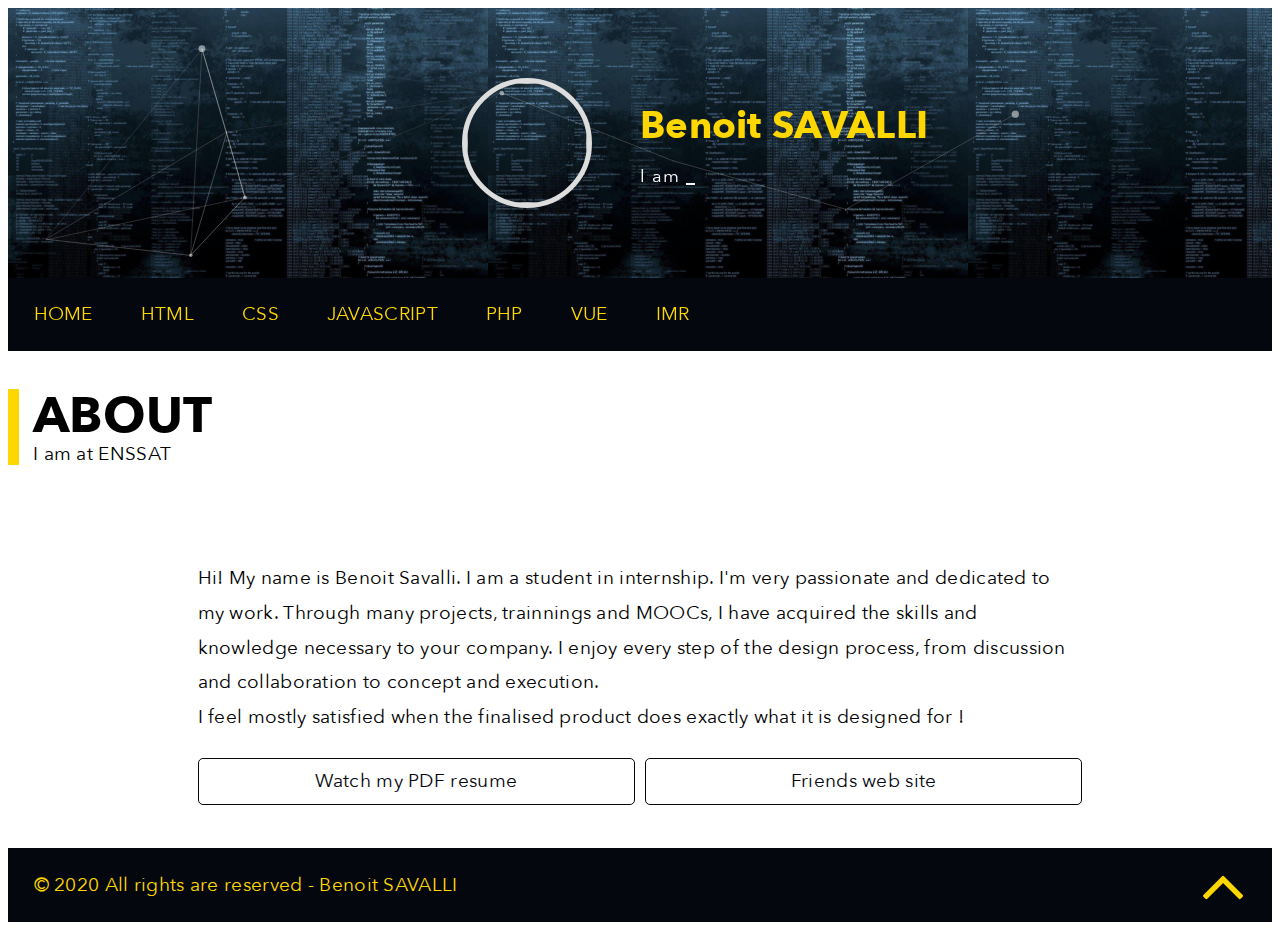
==== commit 611c9c8d: "Lien page IMR" ====
--- a/index.html
+++ b/index.html
@@ -43,7 +43,7 @@
             <li><a href="#" class="special-link">JAVASCRIPT</a></li>
             <li><a href="#" class="special-link">PHP</a></li>
             <li><a href="#" class="special-link">VUE</a></li>
-            <li><a href="#" class="special-link">IMR</a></li>
+            <li><a href="travail/FRIEND/index.html" class="special-link">IMR</a></li>
         </ul>
       </nav>
 
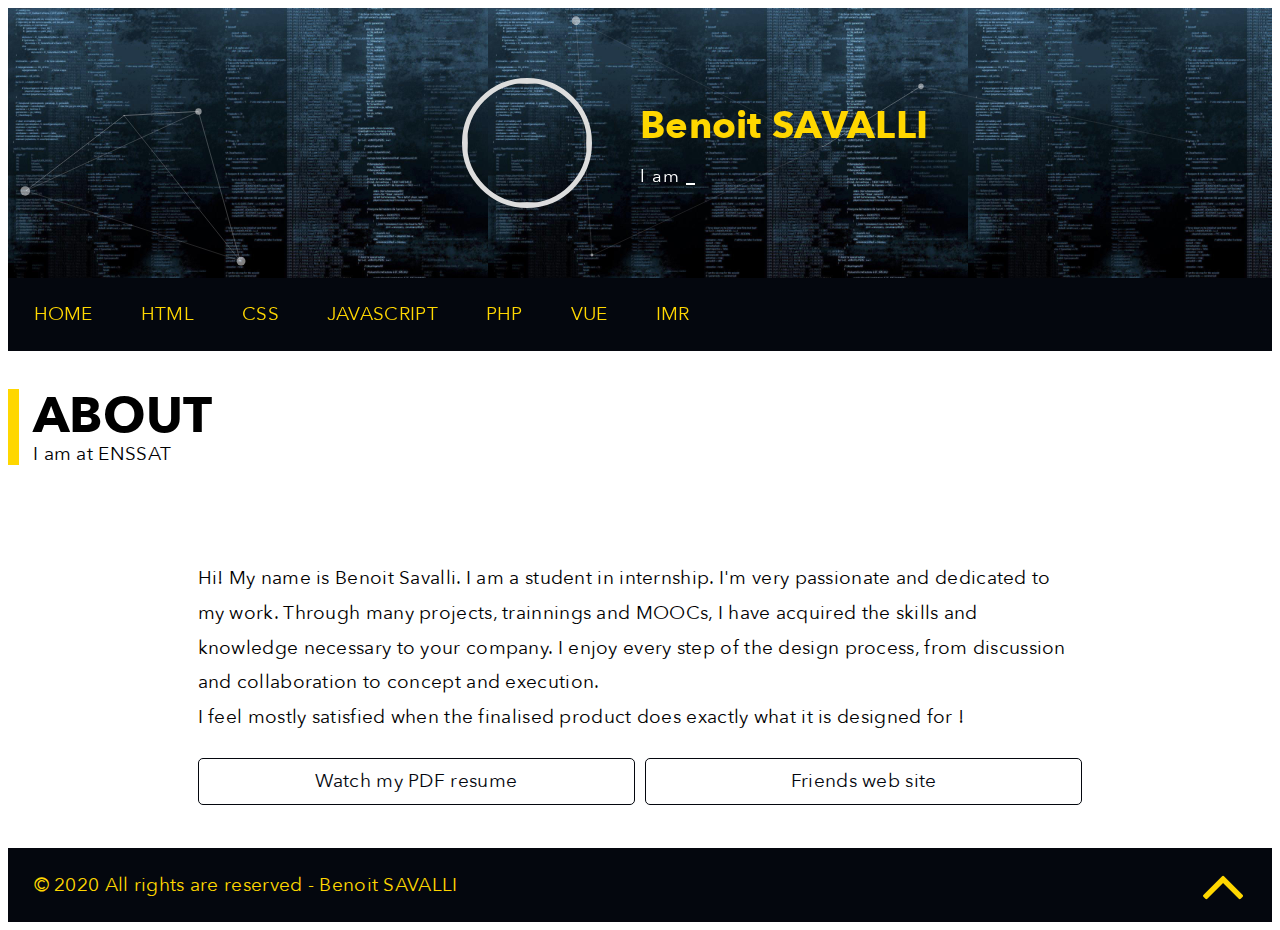
==== commit 47b4ac62: "Lien TP JS" ====
--- a/index.html
+++ b/index.html
@@ -40,7 +40,7 @@
             <li><a href="./index.html" class="special-link">HOME</a></li>
             <li><a href="#" class="special-link">HTML</a></li>
             <li><a href="#" class="special-link">CSS</a></li>
-            <li><a href="#" class="special-link">JAVASCRIPT</a></li>
+            <li><a href="travail/JS/index.html" class="special-link">JAVASCRIPT</a></li>
             <li><a href="#" class="special-link">PHP</a></li>
             <li><a href="#" class="special-link">VUE</a></li>
             <li><a href="travail/FRIEND/index.html" class="special-link">IMR</a></li>
--- a/asset/css/style.css
+++ b/asset/css/style.css
@@ -1124,7 +1124,7 @@
 }
 
 .w-400 {
-    min-width: 400px;
+    min-width: 350px;
 }
 .w-100 {
     width: 100%;
@@ -1173,7 +1173,14 @@
 /*Navigation interne*/
 .navigation ul li{
     transition: all .3s;
-}
+    padding: 1em 0;
+}
+
+.navigation ul li:hover{
+    padding-left: .75em;
+    background-color: #eee;
+}
+
 section{
     transition: all 1s;
 }
